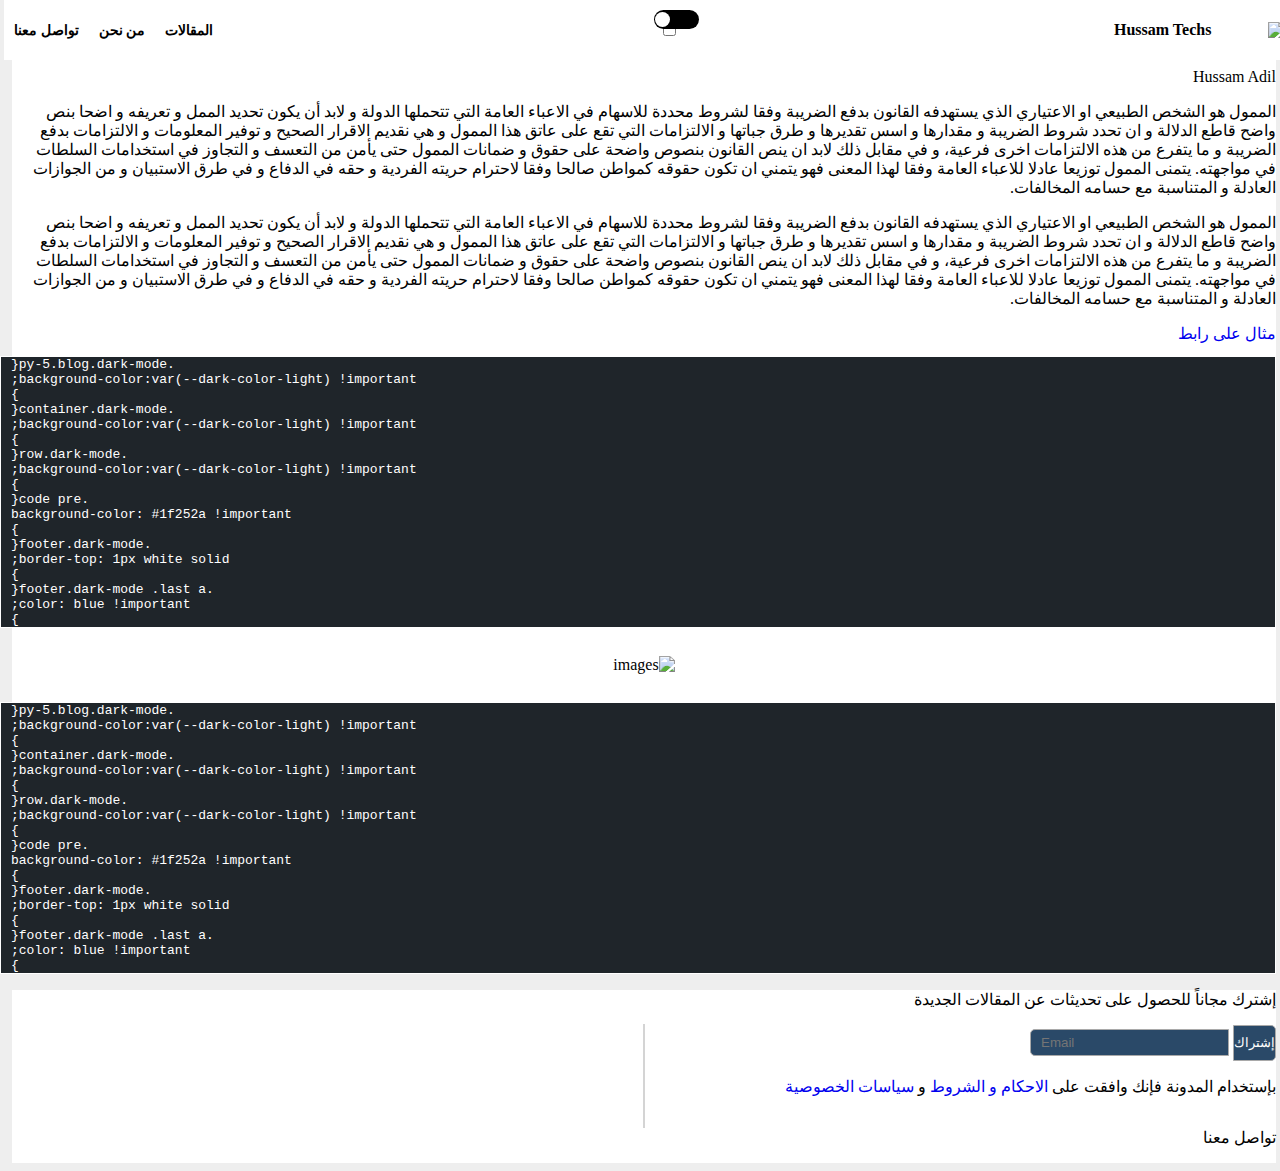
==== single.html @ b847f3eb "dark-mode working fine & single and index pages are sepreated now" ====
<!DOCTYPE html>
<html lang="ar" dir="rtl">
<head>
    <meta charset="UTF-8" />
    <meta http-equiv="X-UA-Compatible" content="IE=edge" />
    <meta name="viewport" content="width=device-width, initial-scale=1.0" />
    <title>Hussam Techs | Laravel & Techs</title>
    <!-- Bootstrap -->
    <link rel="stylesheet" href="css/bootstrap.min.css" />
    <!-- Font Awesome Library -->
    <link rel="stylesheet" href="css/all.min.css" />
    <!-- Main Template CSS File -->
    <link rel="stylesheet" href="css/main.css" />
  </head>
  <body class="dark-mod">
    <!-- Header -->
    <header class="">
      <div class="container">
        <div class="logo">
          <a href="index.html">
            <img src="images/logo.png">
              Hussam Techs
          </a>
        </div>
        <div>
          <label for="mode" class="mode on"></label>
          <input type="checkbox" name="mode" id="mode">
        </div>
      <nav>
        <span class="icon">
          <span></span>
          <span></span>
          <span></span>
        </span>
        <ul>
          <li><a href="index.html">المقالات </a></li>
          <li><a href="#">من نحن</a></li>
          <li><a href="#contact">تواصل معنا </a></li>
        </ul>
      </nav>
      </div>
    </header>
    <!------------------------Start Content section------------------>
    <section class="blog py-5">
    <div class="container py-5">
      <div class="row rounded">
        <div class="blog-content col-md-9 justify-content-md-center py-5 px-sm-5">
          <h2>عنوان الموضوع</h2>
          <p class="fs-6"><span class="fas fa-user"></span> Hussam Adil</p>
            
          <div class="p-1 fs-5 lh-lg"> 
            <!-- The Actual content of a post contains images, codes , additional link and pragraphes -->
            <!-- paragrah -->
          <p>الممول هو الشخص الطبيعي او الاعتياري الذي يستهدفه القانون بدفع الضريبة وفقا لشروط محددة للاسهام في الاعباء العامة التي تتحملها الدولة و لابد أن يكون تحديد الممل و تعريفه و اضحا بنص واضح قاطع الدلالة و ان تحدد شروط الضريبة و مقدارها و اسس تقديرها و طرق جباتها و الالتزامات التي تقع على عاتق هذا الممول و هي نقديم الاقرار الصحيح و توفير المعلومات و الالتزامات بدفع الضريبة و ما يتفرع من هذه الالتزامات اخرى فرعية، و في مقابل ذلك لابد ان ينص القانون بنصوص واضحة على حقوق و ضمانات الممول حتى يأمن من التعسف و التجاوز في استخدامات السلطات في مواجهته.
يتمنى الممول توزيعا عادلا للاعباء العامة وفقا لهذا المعنى فهو يتمني ان تكون حقوقه كمواطن صالحا وفقا لاحترام حريته الفردية و حقه في الدفاع و في طرق الاستبيان و من الجوازات العادلة و المتناسبة مع حسامه المخالفات.
</p>
<p>الممول هو الشخص الطبيعي او الاعتياري الذي يستهدفه القانون بدفع الضريبة وفقا لشروط محددة للاسهام في الاعباء العامة التي تتحملها الدولة و لابد أن يكون تحديد الممل و تعريفه و اضحا بنص واضح قاطع الدلالة و ان تحدد شروط الضريبة و مقدارها و اسس تقديرها و طرق جباتها و الالتزامات التي تقع على عاتق هذا الممول و هي نقديم الاقرار الصحيح و توفير المعلومات و الالتزامات بدفع الضريبة و ما يتفرع من هذه الالتزامات اخرى فرعية، و في مقابل ذلك لابد ان ينص القانون بنصوص واضحة على حقوق و ضمانات الممول حتى يأمن من التعسف و التجاوز في استخدامات السلطات في مواجهته.
يتمنى الممول توزيعا عادلا للاعباء العامة وفقا لهذا المعنى فهو يتمني ان تكون حقوقه كمواطن صالحا وفقا لاحترام حريته الفردية و حقه في الدفاع و في طرق الاستبيان و من الجوازات العادلة و المتناسبة مع حسامه المخالفات.
</p>
          <a href="#" target="_blank">مثال على رابط </a>

          <!-- code -->
          <div class="my-5 code fs-6 lh-normal">
            <pre>.py-5.blog.dark-mode{
  background-color:var(--dark-color-light) !important;
}
.container.dark-mode{
  background-color:var(--dark-color-light) !important;
}
.row.dark-mode{
  background-color:var(--dark-color-light) !important;
}
.code pre{
  background-color: #1f252a !important
}
.footer.dark-mode{
  border-top: 1px white solid;
}
.footer.dark-mode .last a{
  color: blue !important;
}</pre></div>

          <!-- images -->
          <div class="img my-5">
            <img src="images/portfolio-1.jpg" alt="images">
          </div>
          <div class="my-5 code fs-6 lh-normal">
            <pre>.py-5.blog.dark-mode{
  background-color:var(--dark-color-light) !important;
}
.container.dark-mode{
  background-color:var(--dark-color-light) !important;
}
.row.dark-mode{
  background-color:var(--dark-color-light) !important;
}
.code pre{
  background-color: #1f252a !important
}
.footer.dark-mode{
  border-top: 1px white solid;
}
.footer.dark-mode .last a{
  color: blue !important;
}</pre></div>
          <!-- Actual content div end  -->
          </div>
      </div>
    </div>
    </div>
  </section>
  <!--------------------------Start Fotter section-------------------------->
  <section class="footer py-3 dark-mod">
    <div class="container">
      <div class="row py-3">
        <div class="col-md-6 d-flex flex-column align-items-center">
          <p>إشترك مجاناً للحصول على  تحديثات عن المقالات الجديدة </p>
          <div class="input py-2 w-75">
            <form action="#" method="#" class="w-100 justify-content---center d-flex align-items-center">
          <button type="submit" class="w-25 btn">إشتراك </button>
            <input type="email" dir="ltr" name="email" placeholder="Email" class="w-75">
            </form>
          </div>
        </div>
        <div class="col-md-6 px-5">
          <div class="media flex-wrap">
            <p>بإستخدام المدونة فإنك وافقت على <a href="#" class="text-nowrap text-decoration-none">الاحكام و الشروط  </a> و <a href="#" class="text-nowrap text-decoration-none">سياسات الخصوصية  </a></p>
          
          <div class="last" id="contact">
            <p>تواصل معنا </p>
          <a href="#" class="p-2"><span class="fab fa-facebook"></span></a>
          <a href="#" class="p-2"><span class="fab fa-whatsapp"></span></a>
          <a href="#" class="p-2"><span class="fab fa-twitter"></span></a>
          </div>
          </div>
        </div>
      </div>
    </div>
  </section>
<script src="js/bootstrap.min.js"></script>
<script src="js/main.js"></script>
</body>
</html>
---- css/main.css ----
/*varibles*/
:root{
	/*--dark-color:#111231;*/
	--dark-color:#1f252a;
	--dark-color-light:#333453;
}

/*Globle Rules*/
a{
	text-decoration: none;
}
body{
	background-color: #eee;
}
/*-----------------------------------------------Header---------------------------------------------*/
header{
	position:absolute;
	left: 0;
	top: 0;
	width: 100%;
	z-index: 2;
  background-color: white;
}
header .container{
	display: flex;
	justify-content: space-between;
	align-items: center;
	position: relative;
  min-height: 60px;
  max-height: 60px;
}
header .container .logo a{
	display: flex;
	align-items: center;
	width: 170px;
	justify-content: space-between;
	font-size: 16px;
	font-weight: bold;
	color: black;
	text-decoration: none;
}
header .logo img{
	width: 60px;
}
header nav{
	display: flex;
	align-items: center;
	justify-content: flex-end;
}

/*mode*/
.mode+input{
	/*position: relative;*/
	/*visibility: hidden;*/
	/*background-color: red;*/
}
label.mode{
	position: relative;
	/*z-index: 1;*/
	transition: .3s;
	cursor: pointer;
}
 label.off::after{
	font-family: "Font Awesome 5 Free";
	content: "\f185";
	font-weight: 900;
	position: absolute;
color: gold !important;
text-align: right;
left: -25px;
padding: 0 5px;
top: -12px;
width: 35px;
height: 19px;
border-radius: 30px;
background-color: black;
font-size: 10px;
display: flex;
align-items: center;
}
label.on::after{
	font-family: "Font Awesome 5 Free";
	content: "\f186";
	font-weight: 900;
	position: absolute;
color: gold !important;
text-align: left;
left: -25px;
padding: 1px 3px;
border: 1px white solid;
top: -12px;
width: 35px;
height: 19px;
border-radius: 30px;
background-color: black;
font-size: 10px;
}
label.off::before{
position: absolute;
content: '';
right: 9px;
top: -10px;
width: 15px;
height: 15px;
border-radius: 50%;
background-color: white;
z-index: 100;
transition: .3s;
}
label.on::before{
position: absolute;
content: '';
right: -8px;
top: -10px;
width: 15px;
height: 15px;
border-radius: 50%;
background-color: white;
z-index: 100;
transition: .3s;
}
header nav .icon{
	display: flex;
	justify-content: flex-end;
	flex-wrap: wrap;
	width: 25px;
	cursor: pointer;
}
header .icon span{
	width: 100%;
	height: 2px;
	margin-bottom: 5px;
	background-color: black;
	transition: .3s;
}
header .icon span:nth-child(2){
	width: 60%;
}
header .icon:hover span:nth-child(2){
	width: 100%;
}
@media(min-width: 768px){
	header nav .icon{
		display: none;
	}
header nav ul{
	display: flex;
	flex-direction: row;
	transition: .3s;
	list-style: none;
	padding: 0;
	margin: 0;
	max-height: 39px !important;
	font-size: 16px;
	font-weight: bold;
	color: black;
	border: none !important;
}
}
@media(max-width: 767px){
	header nav ul{
		display: flex;
		flex-direction: column;
		justify-content: center;
		position: absolute;
		top: 110%;
		left: 20px;
		list-style: none;
		padding: 0;
		font-size: 16px;
	  font-weight: bold;
	  color: black;
		margin: 0;
		background-color: #eee;
		width: 300px;
		height: 0;
		overflow: hidden;
	}
	header nav ul li:not(:last-child){
		border-bottom: 1px #777 solid;
	}
	header nav ul li{
		width: 100%;
		padding: 10px !important;
	}
	header nav ul li a, header nav ul li a:hover{
	display: block;
	color: black;
	text-decoration: none;
	font-size: 14px;
	padding: 10px;
	transition: .3s;
}
}
header nav ul li a, header nav ul li a:hover{
	display: block;
	color: black;
	text-decoration: none;
	font-size: 14px;
	padding: 10px;
	transition: .3s;
}
/*------------------------------------------End of Header---------------------------------------------*/


/*------------------------------------------Blog---------------------------------------------*/
.blog-content{
	margin: auto;
	background-color: white;
}
.blog-content .img{
	display: flex;
	justify-content: center;
	align-items: center;
	max-width: 100%;
	max-height: 500px;
	padding:15px 0;
	overflow: hidden;
	border-radius: 10px;
}
.code{
	width: 100%;
	max-height: 299px;
	color:white;

}
.code pre{
	padding-left: 10px;
	border: 1px white solid;
	width: 100%;
	height:100%;
	max-height: 300px;
	text-align: left;

}
/*-----------------------------------------------Footer-------------------------------------------------*/
.footer{
	background-color: white;
position: relative;
}
.footer .input {
display: flex;
}
.footer .input::after{
	content: '';
	position: absolute;
	width: 1px;
	height: 60%;
	background-color: darkgrey;
	top: calc(40% / 2);
	left: 50%;
	transform: translateX(-50%);
}
@media (max-width: 767px) {
  .footer .input::after {
    display:none;
  }
   .footer div:last-of-type{
  	margin-top:20px;
  	display: flex;
  	text-align: center;
  }
}
  .footer .last {
  		display: flex;
  		width:100%;
  		justify-content: space-evenly;
  		align-items: baseline;
  		font-size: 20px;
  	}
	 .footer .last p{
		font-size: 16px;
	 }


@media(min-width:768px){
	.footer .last{
		justify-content: flex-start;
	}
	.footer .last a{
		margin-right: 20px;
	}
}
 @media(max-width: 767px){
  	.footer .media{
  		justify-content: center;
  	}
  }
.footer input, .footer input:focus{
	padding:  5px 10px;
	outline: none;
	border: 1px darkgrey solid !important;
	background-color: #2a4968 !important;
	color: white !important;
	border-top-left-radius:5px !important;
	border-bottom-left-radius:5px !important;
	border-top-right-radius:0 !important;
	border-bottom-right-radius:0 !important;
}
.footer input:focus{
	box-shadow: 0px 3px 10px #2a4968;
	outline: 1px darkblue solid;
}
.footer button,.footer button:hover{
	padding: 0 !important;
	outline: none;
	min-height: 36px;
	border: 1px darkgrey solid !important;
	background-color: #2a4968 !important;
	color: white;
	border-top-right-radius:5px !important;
	border-top-left-radius:0 !important;
	border-bottom-left-radius:0 !important;
	border-bottom-right-radius:5px !important;
}
.footer button:focus{
	margin-left: 1px;
	box-shadow: 0px 3px 10px #2a4968 !important;
	outline: 1px darkblue solid !important;
}
.footer button:focus~input{
	border-right:none !important;
}
/*--------------------------------------------- Start Dark mode ------------------------------------------*/
.dark-mode, .dark-mode *:not(a){
	background-color: var(--dark-color);
	color: white !important;
}
body.dark-mode{
	background-color:var(--dark-color-light) !important;
}
header.dark-mode{
		border-bottom: 1px white solid;
}
header.dark-mode .icon span{
	background-color: white !important;
}
 header.dark-mode a,
 header.dark-mode a:hover{
 	color: white !important;
 }

.py-5.blog.dark-mode{
	background-color:var(--dark-color-light) !important;
}
.container.dark-mode{
	background-color:var(--dark-color-light) !important;
}
.row.dark-mode{
	background-color:var(--dark-color-light) !important;
}
.code pre{
	background-color: #1f252a !important
}
.footer.dark-mode{
	border-top: 1px white solid;
}
.footer.dark-mode .last a{
	color: blue !important;
}
/*---------------------------------------------End Dark mode -------------------------------------------*/
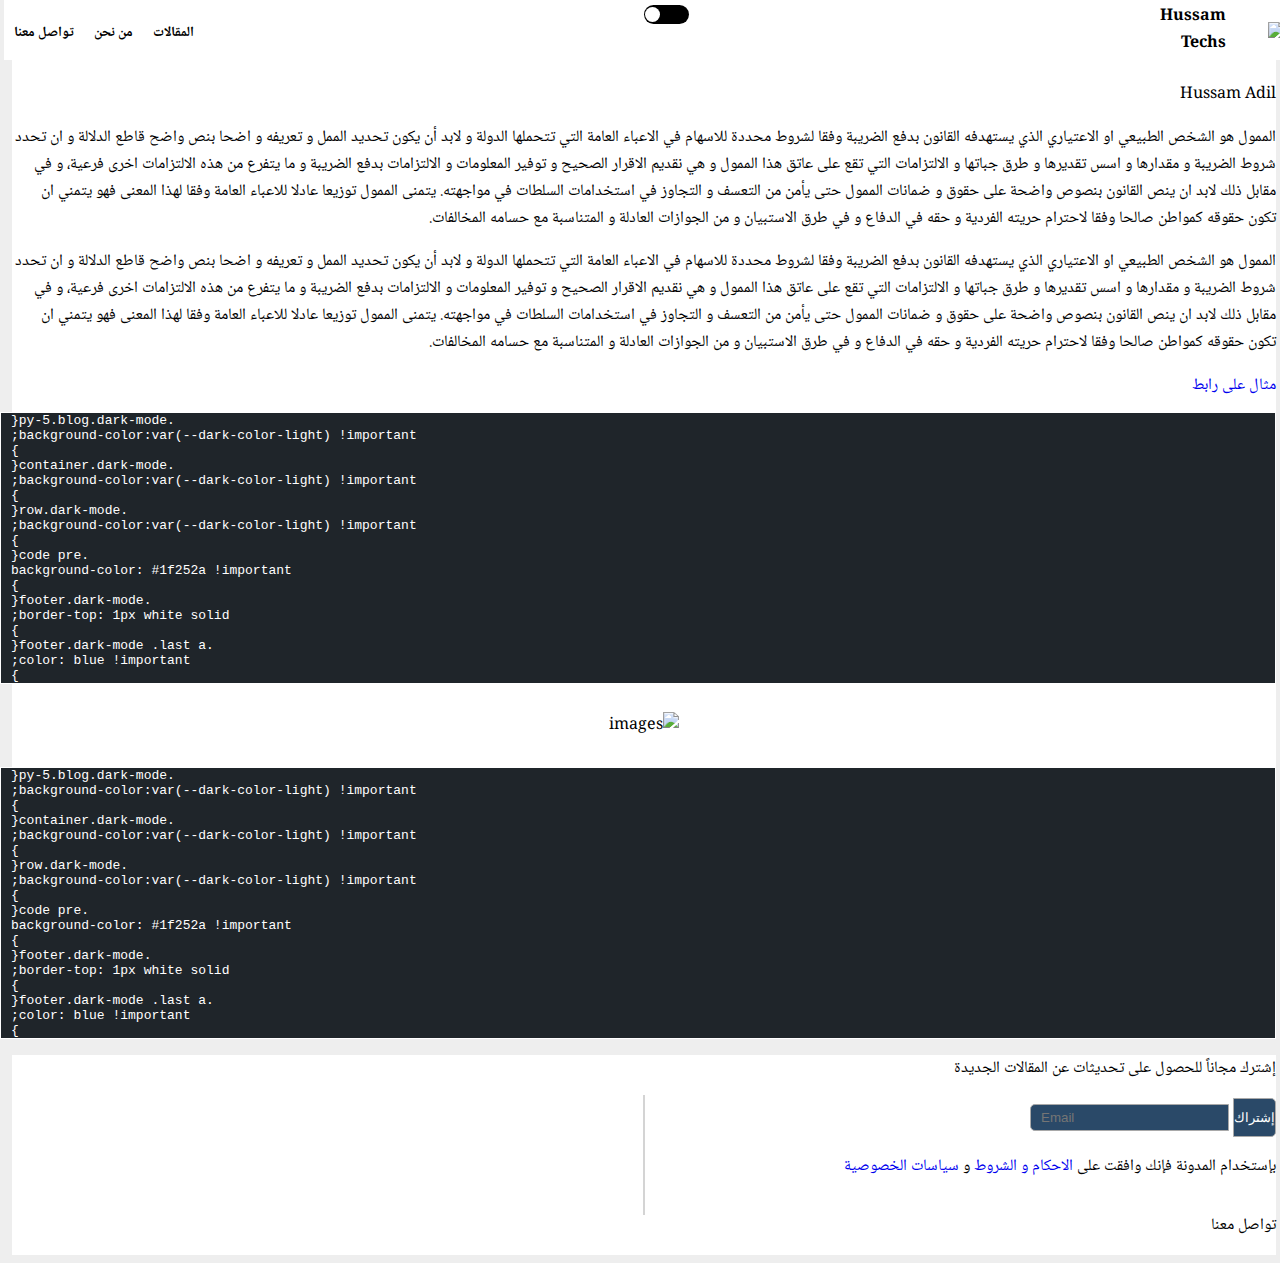
==== commit e9bf49f2: "google fonts added" ====
--- a/single.html
+++ b/single.html
@@ -11,6 +11,10 @@
     <link rel="stylesheet" href="css/all.min.css" />
     <!-- Main Template CSS File -->
     <link rel="stylesheet" href="css/main.css" />
+    <!-- Google fonts -->
+    <link rel="preconnect" href="https://fonts.googleapis.com">
+    <link rel="preconnect" href="https://fonts.gstatic.com" crossorigin>
+    <link href="https://fonts.googleapis.com/css2?family=Noto+Naskh+Arabic:wght@400;500;700&display=swap" rel="stylesheet"> 
   </head>
   <body class="dark-mod">
     <!-- Header -->
--- a/css/main.css
+++ b/css/main.css
@@ -4,13 +4,13 @@
 	--dark-color:#1f252a;
 	--dark-color-light:#333453;
 }
-
 /*Globle Rules*/
 a{
 	text-decoration: none;
 }
 body{
 	background-color: #eee;
+	font-family: 'Noto Naskh Arabic', 'sans-serif';
 }
 /*-----------------------------------------------Header---------------------------------------------*/
 header{
@@ -50,9 +50,7 @@
 
 /*mode*/
 .mode+input{
-	/*position: relative;*/
-	/*visibility: hidden;*/
-	/*background-color: red;*/
+	visibility: hidden;
 }
 label.mode{
 	position: relative;
@@ -304,7 +302,7 @@
 .footer button,.footer button:hover{
 	padding: 0 !important;
 	outline: none;
-	min-height: 36px;
+	min-height: 39px;
 	border: 1px darkgrey solid !important;
 	background-color: #2a4968 !important;
 	color: white;
